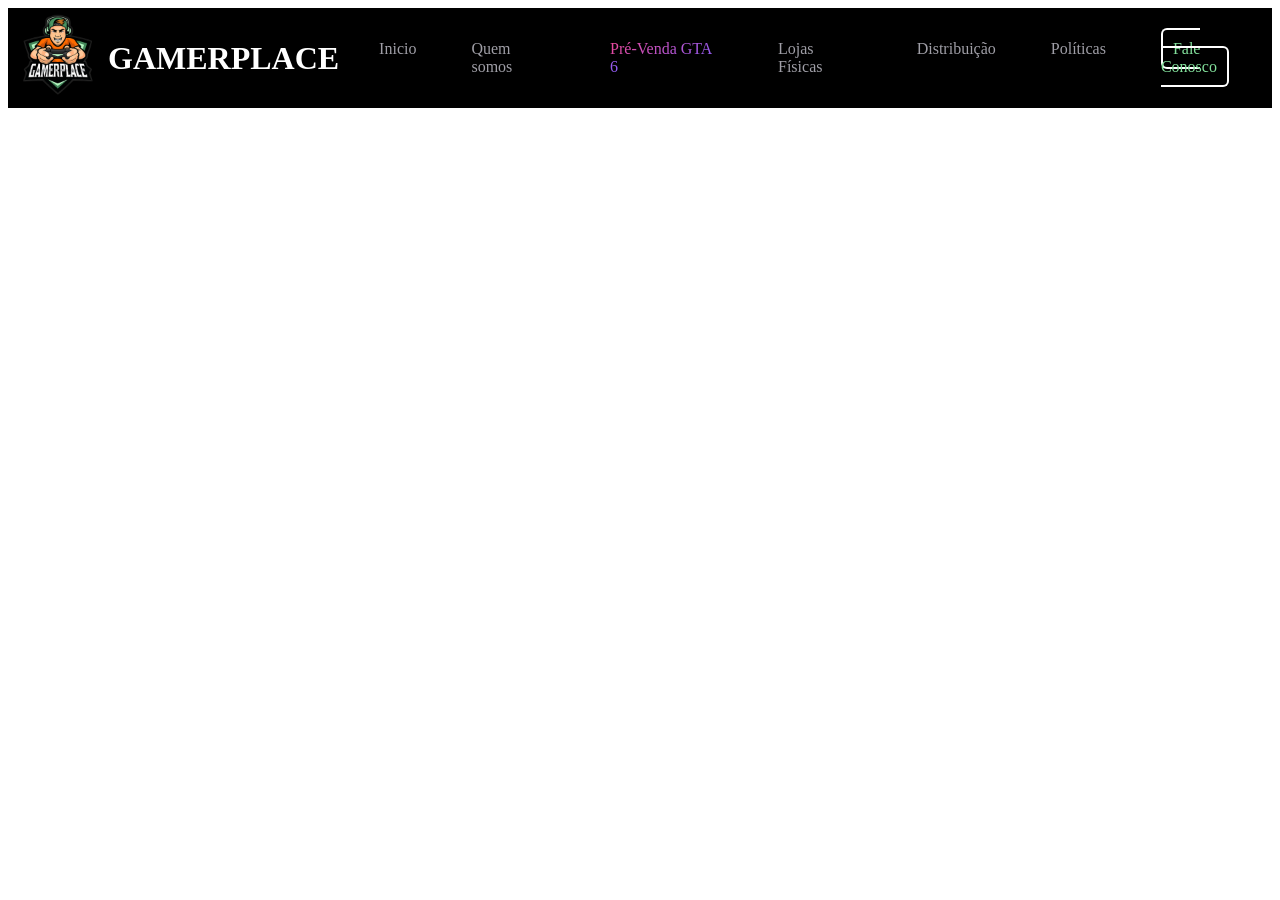
==== index.html @ 28409ddc "primeiro versionamento" ====
<!DOCTYPE html>
<html lang="pt-br">
<head>
    <meta charset="UTF-8">
    <meta name="viewport" content="width=device-width, initial-scale=1.0">
    <title>Document</title>
    <link rel="stylesheet" href="style.css">
</head>
<body>
    <header>
        <div class="logo">
            <img src="marca-Gamerplace.png" alt="" id="logo">
            <h1>GAMERPLACE</h1>
            
        </div>
        <nav>
            <ul id="lista">
                <li> <a href="" class="laranja"> Inicio </a> </li>
                <li> <a href=""class="laranja"> Quem somos </a> </li>
                <li> <a href="" id="gta-6"> Pré-Venda GTA 6 </a> </li>
                <li> <a href=""class="laranja"> Lojas Físicas </a> </li>
                <li> <a href=""class="laranja"> Distribuição </a> </li>
                <li> <a href=""class="laranja"> Políticas </a> </li>
                <li> <a href="" id="botao"> Fale Conosco </a> </li>
                
            </ul>
        </nav>
    </header>
    <main></main>
    <footer></footer>
</body>
</html>
---- style.css ----
#logo{
    width: 100px;
}

header{
   /*border: 2px solid red;*/
    display: flex;
    background-color: black;
    font-family: fantasy;
}

.logo{
     /*border: 2px solid green;*/
     display: flex;
     align-items: center;
     color: white;
    
}

nav{
   /* border: 2px solid blue;*/
    display: flex;
    align-items: center;
}

#lista{
    display: flex;
    gap: 55px;
    list-style: none;
    /*border: 2px solid black; */
}

a{
    color: #9f9ea6;
    text-decoration: none;
}

#botao{
    border: 2px solid white;
    padding: 10px;
    color: #82e09b;
     border-radius: 6px;

}

#botao:hover{
    background-color: #82e09b;
    color: black;
    transition: all 0,5 ease;
    border-radius: 10px;

}

#gta-6{
    background-image: linear-gradient(135deg, #ec4899 0%, #8b5cf6 100%);
    color: transparent;
    background-clip: text;
    opacity: 0.8;
    
}

#gta-6{
    opacity: 1;
    transition: all 0.5s;
}

.laranja:hover{
    color: #f97316;
}
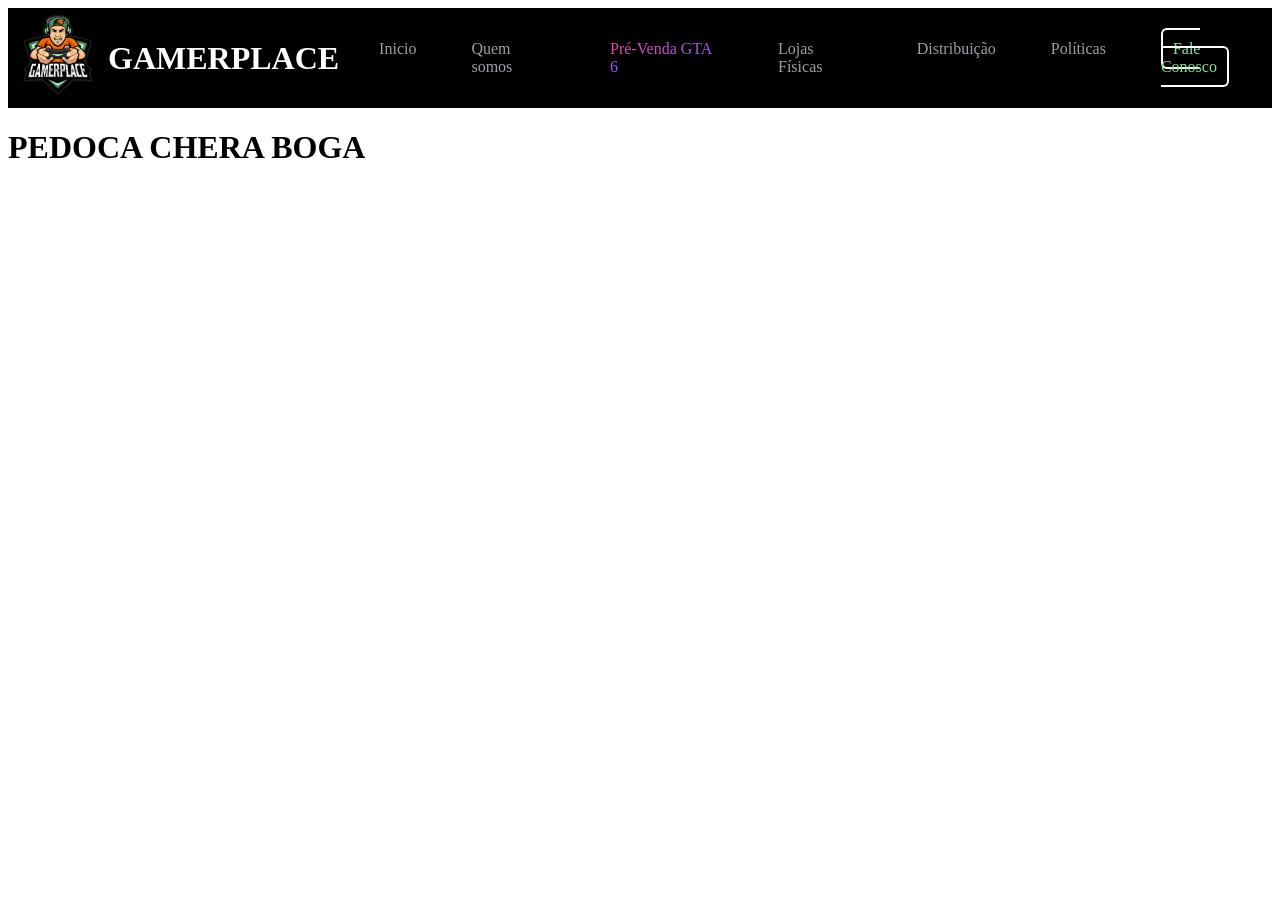
==== commit e03bdf10: "Inserindo titulo na pagina" ====
--- a/index.html
+++ b/index.html
@@ -26,7 +26,9 @@
             </ul>
         </nav>
     </header>
-    <main></main>
+    <main>
+        <h1> PEDOCA CHERA BOGA </h1>
+    </main>
     <footer></footer>
 </body>
 </html>
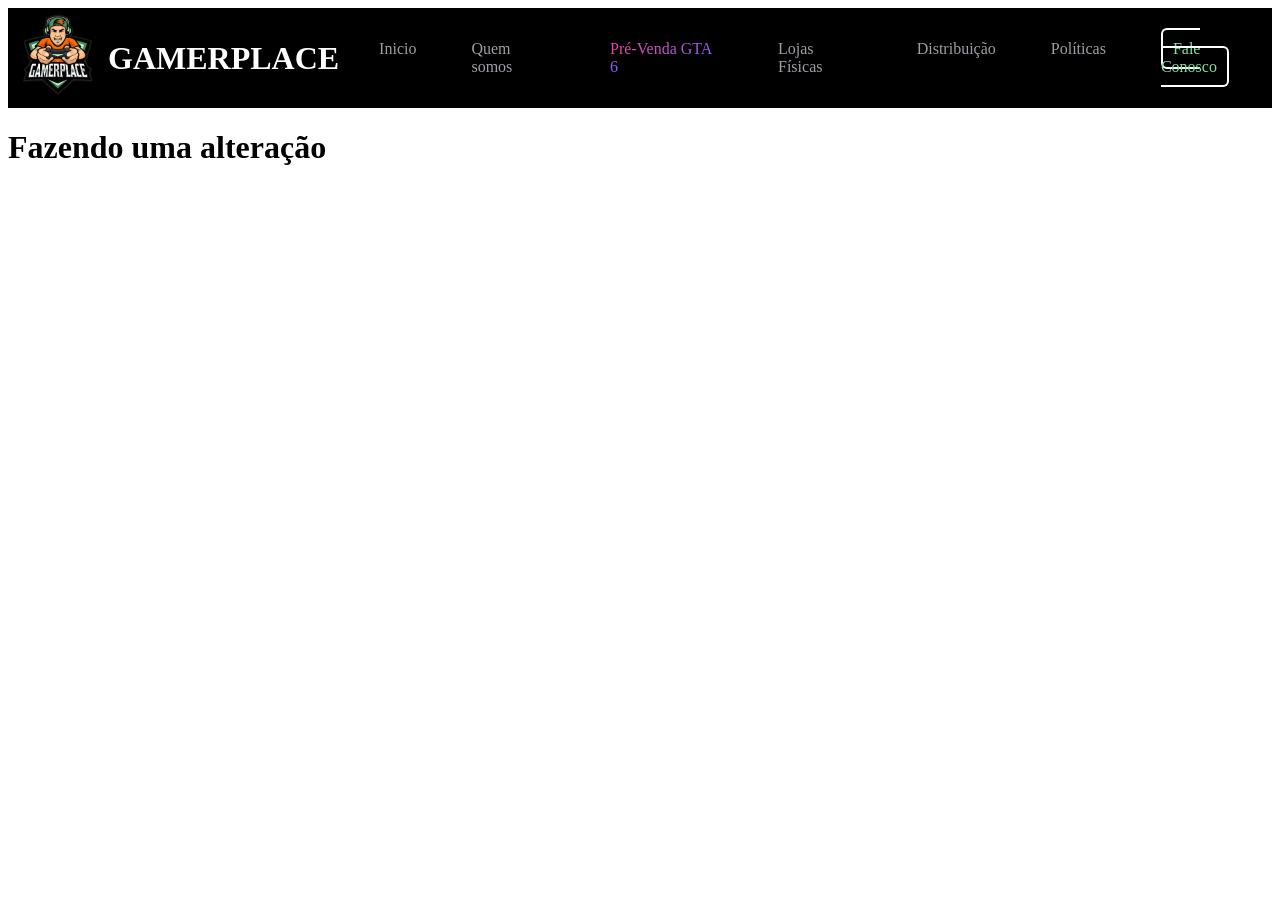
==== commit 62c57100: "Inserindo titulo na pagina" ====
--- a/index.html
+++ b/index.html
@@ -27,7 +27,7 @@
         </nav>
     </header>
     <main>
-        <h1> PEDOCA CHERA BOGA </h1>
+        <h1> Fazendo uma alteração </h1>
     </main>
     <footer></footer>
 </body>
